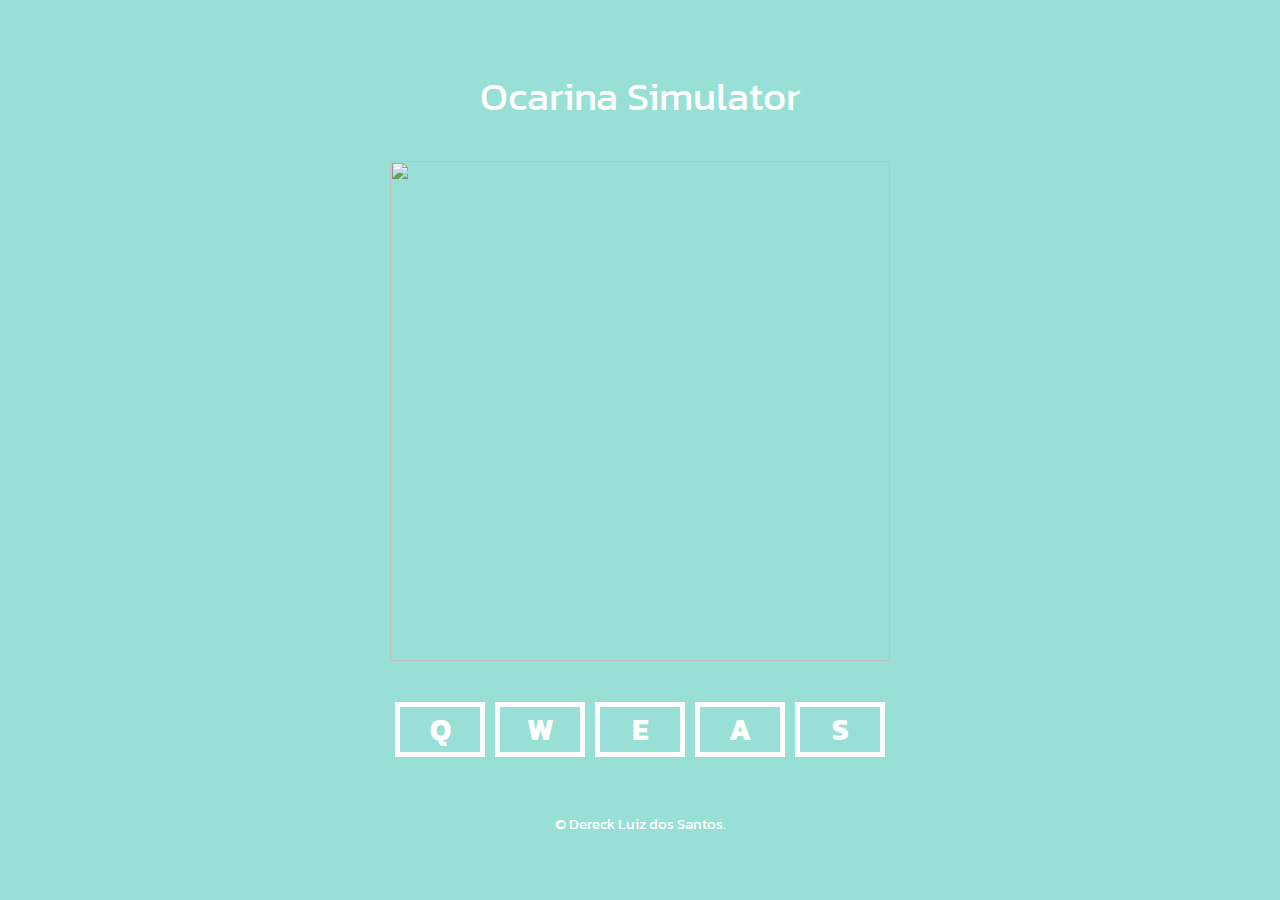
==== index.html @ c7f20ba1 "updating" ====
<!DOCTYPE html>
<html lang="pt">
<head>
    <meta charset="UTF-8">
    <meta http-equiv="X-UA-Compatible" content="IE=edge">
    <meta name="viewport" content="width=device-width, initial-scale=1.0">
    <title>Ocarina Simulator</title>
    <link rel="icon" type="image/x-icon" href="Navi.png">
    <link rel="stylesheet" href="style.css" />
</head>
<body>
    <p id="title"> Ocarina Simulator</p>
    <div class="imagem">
        <img id="ocarina" src="Ocarina.gif" alt="">
    </div>

    <div class="keys">
        <div data-key="keyq" class="key">Q</div>
        <div data-key="keyw" class="key">W</div>
        <div data-key="keye" class="key">E</div>
        <div data-key="keya" class="key">A</div>
        <div data-key="keys" class="key">S</div>
    </div>


    <footer>© Dereck Luiz dos Santos.</footer>

    <audio id="s_keyq" src="sounds/Short_Notes_Ocarina_D (L).wav"></audio>
    <audio id="s_keyw" src="sounds/Short_Notes_Ocarina_F (R).wav"></audio>
    <audio id="s_keye" src="sounds/Short_Notes_Ocarina_A (Y).wav"></audio>
    <audio id="s_keya" src="sounds/Short_Notes_Ocarina_B (X).wav"></audio>
    <audio id="s_keys" src="sounds/Short_Notes_Ocarina_D2 (A).wav"></audio>
    
    <script src="script.js"></script>
</body>
</html>
---- style.css ----
@import url('https://fonts.googleapis.com/css2?family=Kanit:wght@500&display=swap');
* {
    margin: 0;
    padding: 0;
    box-sizing: border-box;
}
#title{
    color: #FFF;
    font-family: 'Kanit', sans-serif;
    font-size: 40px;
}
body {
    display: flex;
    min-height: 100vh;
    justify-content: center;
    align-items: center;
    flex-direction: column;
    background-color: rgb(152,224,213);
    font-family: 'Kanit', sans-serif;
    gap: 35px;
}
#ocarina{
    width:100%;
   height:550px;
   object-fit:cover;
   object-position:50% 50%;
   width: 500px;
   height: 500px;  
}
.keys{
    display: flex;
    gap: 10px;
}
.key {
    width: 90px;
    height: 55px;
    border: 5px solid #FFF;
    color: #FFF;
    display: flex;
    justify-content: center;
    align-items: center;
    font-size: 30px;
    font-weight: bold;
}
.key.active {
    border: 5px solid rgb(96,103,208);
    color:  rgb(96,103,208);
}

.composer {
    width: 260px;
    margin-top: 20px;
}
.composer #input {
    width: 100%;
    outline: none;
    font-size: 17px;
    padding: 10px 15px;
}

.composer button:hover {
    background-color: rgba(0, 0, 0, 0.2);
}

footer {
    margin-top: 20px;
    color: #FFF;
    font-size: 15px;
}
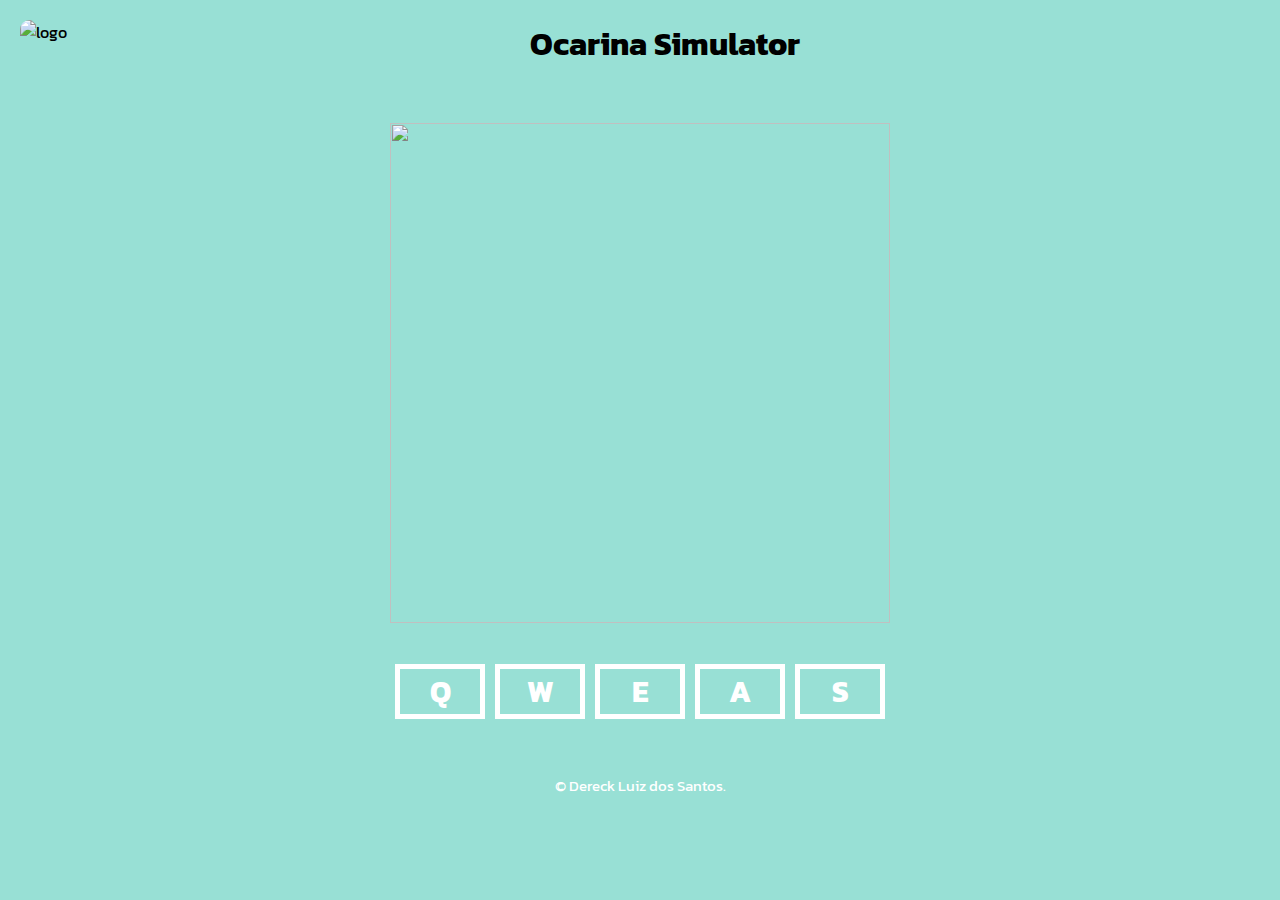
==== commit 6a29cfd1: "Updating" ====
--- a/index.html
+++ b/index.html
@@ -9,7 +9,16 @@
     <link rel="stylesheet" href="style.css" />
 </head>
 <body>
-    <p id="title"> Ocarina Simulator</p>
+    <header>
+        <nav>
+            <img src="./Navi(1).png" href="Navi(1).png"
+                alt="logo">
+            </img>
+            <h1>Ocarina Simulator</h1>
+            <span></span>
+        </nav>
+    </header>
+    <!-- <p id="title"> Ocarina Simulator</p> -->
     <div class="imagem">
         <img id="ocarina" src="Ocarina.gif" alt="">
     </div>
--- a/style.css
+++ b/style.css
@@ -11,7 +11,6 @@
 }
 body {
     display: flex;
-    min-height: 100vh;
     justify-content: center;
     align-items: center;
     flex-direction: column;
@@ -19,6 +18,25 @@
     font-family: 'Kanit', sans-serif;
     gap: 35px;
 }
+
+header{
+    width: 100vw;
+}
+
+nav{
+    padding: 20px;
+    display: flex;
+    justify-content: space-between;
+    margin: auto;
+}
+nav img{
+    border-width: 1px;
+    border-color: white;
+    border-radius: 20%;
+    box-shadow: 0 0 #FFF;
+    width: 50px;
+}
+
 #ocarina{
     width:100%;
    height:550px;
